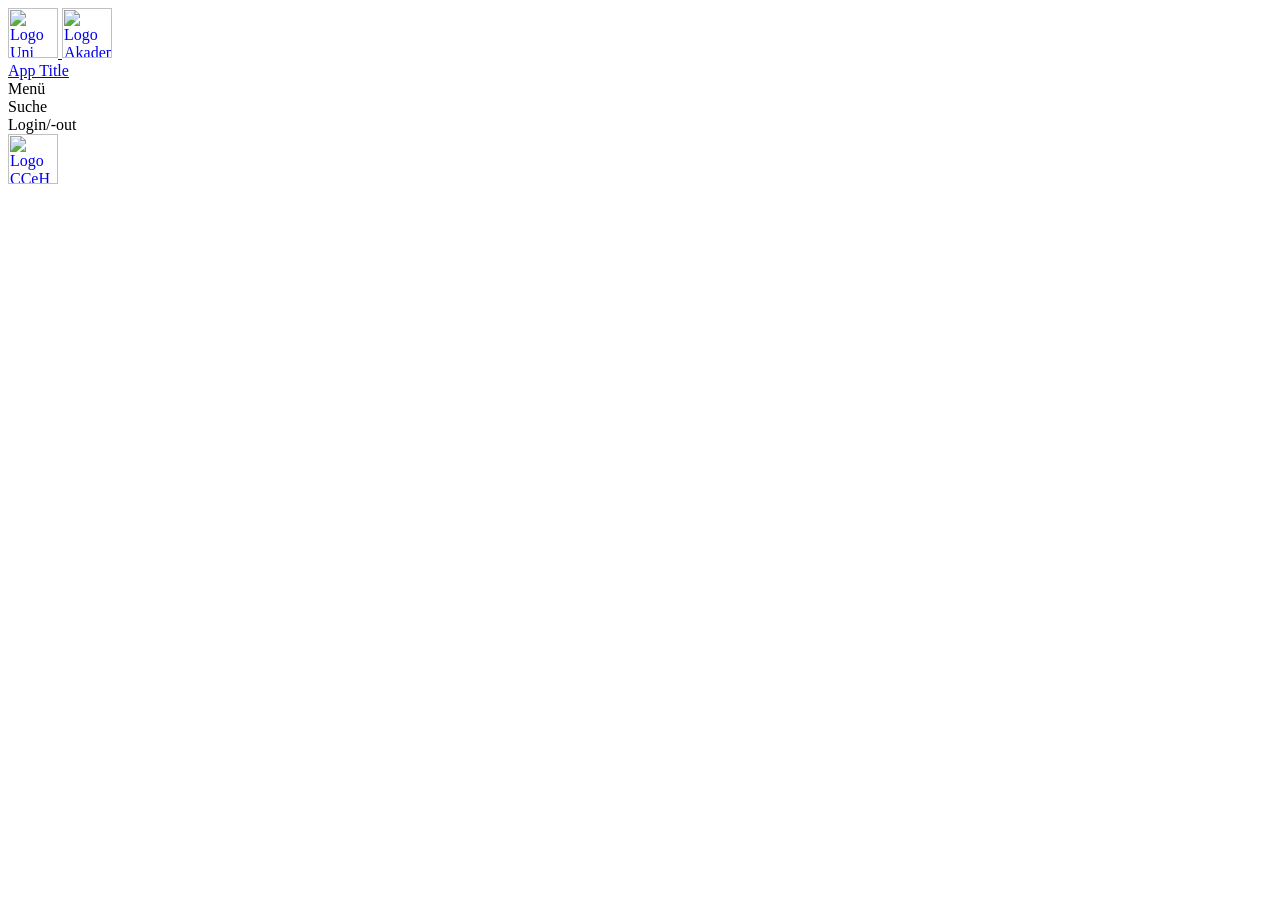
==== templates/page.html @ 2a3500c9 "komplexe suche, facettensuche, browsing" ====
<?xml version="1.0" encoding="UTF-8"?>
<html xmlns="http://www.w3.org/1999/xhtml">
    <head>
        <title class="config:app-title">App Title</title>
        <meta class="config:app-meta"/>
        <link class="helpers:app-root" rel="shortcut icon" href="resources/images/favicon.ico"/>
        <link class="helpers:app-root" rel="stylesheet" type="text/css" href="resources/css/bootstrap.min.css"/>
        <link class="helpers:app-root" rel="stylesheet" type="text/css" href="resources/css/style.css"/>
        <script class="helpers:app-root" type="text/javascript" src="resources/js/jquery-1.7.1.min.js"/>
        <script class="helpers:app-root" type="text/javascript" src="resources/js/loadsource.js"/>
        <script class="helpers:app-root" type="text/javascript" src="resources/js/bootstrap.min.js"/>
        <script class="helpers:app-root" type="text/javascript" src="resources/js/jssor.slider.mini.js"/>
        <script class="helpers:app-root" type="text/javascript" src="resources/js/typeahead.bundle.js"/>
        <script class="helpers:app-root" type="text/javascript" src="resources/js/app.js"/>
        <script class="helpers:app-root" type="text/javascript" src="modules/complexSearchFields.xql"/>        
        <script type="text/javascript">
            $(document).ready(function(){{
               $('.dropdown-toggle').dropdown()
           }});
        </script>
        <script>
            jQuery(document).ready(function ($) {
                var options = {
                    $AutoPlay: true,
                    $AutoPlayInterval: 4000,
                    $SlideDuration: 1000,
                    $ArrowNavigatorOptions: {
                        $Class: $JssorArrowNavigator$,
                        $ChanceToShow: 2
                    },
                    $BulletNavigatorOptions: {
                        $Class: $JssorBulletNavigator$,
                        $ChanceToShow: 2
                    }
                };
                var jssor_slider1 = new $JssorSlider$('slides1', options);
                var jssor_slider2 = new $JssorSlider$('slides2', options);
            });
        </script>
    </head>
    <body id="body">
        <div class="navbar">
            <div class="navbar-inner">
                <div class="container">
                    <div class="row-fluid">
                        <div class="span12 offset3">
                            <div class="wrap">
                                <div class="logos">
                                    <a href="http://ifa.phil-fak.uni-koeln.de/" title="Universität zu Köln - Institut für Altertumskunde" class="logo-left">
                                        <img class="helpers:app-root" src="resources/imgs/logo_uni_koeln_hell.png" alt="Logo Uni Köln" width="50" height="auto"/>
                                    </a>
                                    <a href="http://awk.nrw.de/" title="Nordrhein-Westfälische Akademie der Wissenschaften und der Künste" class="logo-right">
                                        <img class="helpers:app-root" src="resources/imgs/logo_akademie_weiss.png" alt="Logo Akademie" width="50" height="auto"/>
                                    </a>
                                </div>
                                <a class="helpers:app-root" href="index.html">
                                    <span class="config:app-title brand">App Title</span>
                                </a>
                            </div>
                        </div>
                    </div>
                    <div class="row-fluid">
                        <div class="span9">
                            <div class="app:menu">Menü</div>
                        </div>
                        <div class="span3">
                            <div class="app:search">Suche</div>
                        </div>
                        <div class="span1">
                            <span class="app:login">Login/-out</span>
                        </div>
                    </div>
                </div>
            </div>
        </div>
        <div id="content" class="container"/>
        <div class="footer">
            <div class="container">
                <div class="row-fluid">
                    <div class="span12 offset3">
                        <a href="http://www.cceh.uni-koeln.de/" title="Cologne Center for eHumanities" class="logo-right">
                            <img class="helpers:app-root" src="resources/imgs/logo_cceh.png" alt="Logo CCeH" width="50" height="auto"/>
                        </a>
                    </div>
                </div>
            </div>
        </div>
    </body>
</html>
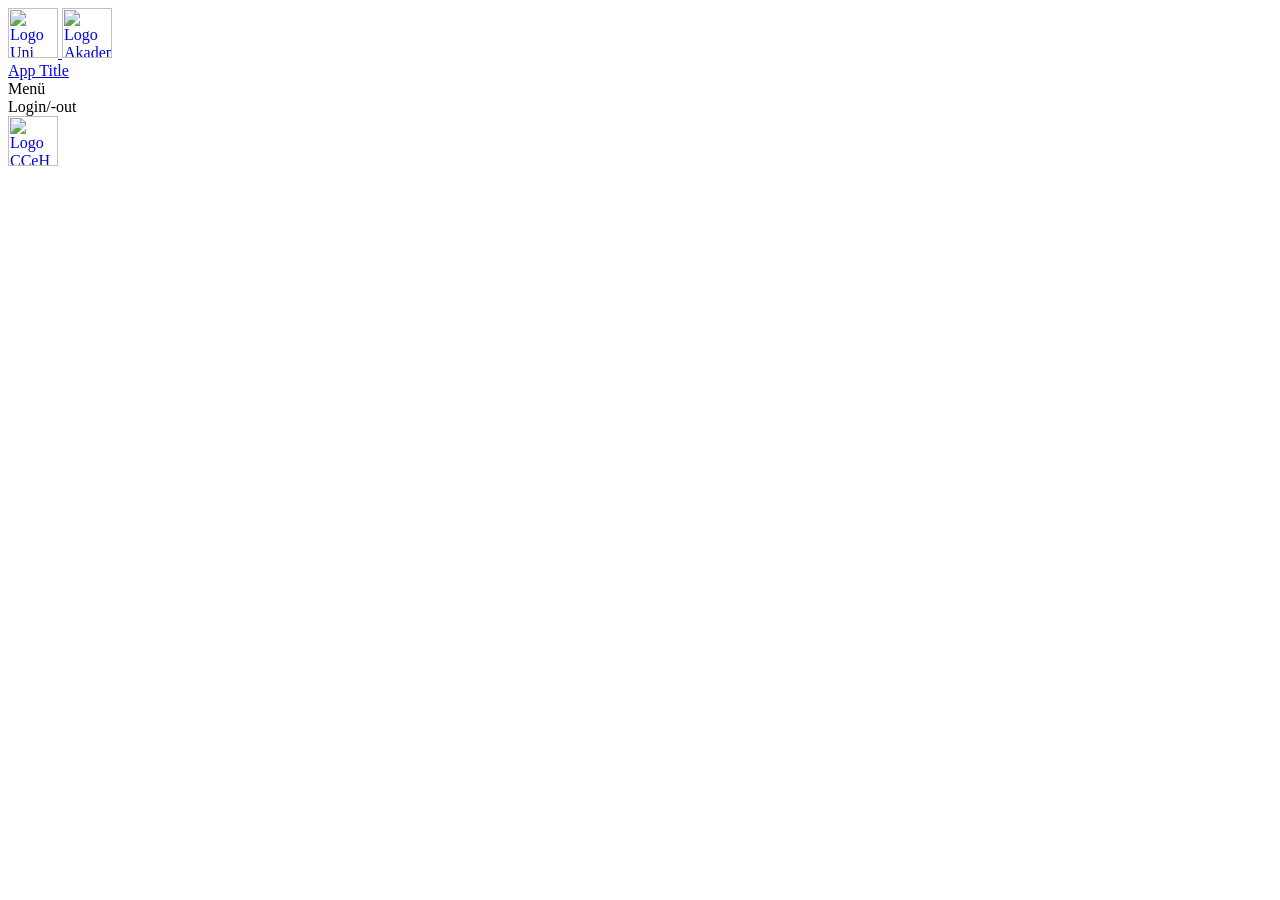
==== commit 16a5f1cf: "remove call to removed function app:search" ====
--- a/templates/page.html
+++ b/templates/page.html
@@ -64,7 +64,7 @@
                             <div class="app:menu">Menü</div>
                         </div>
                         <div class="span3">
-                            <div class="app:search">Suche</div>
+                            <!-- <div class="app:search">Suche</div> -->
                         </div>
                         <div class="span1">
                             <span class="app:login">Login/-out</span>
